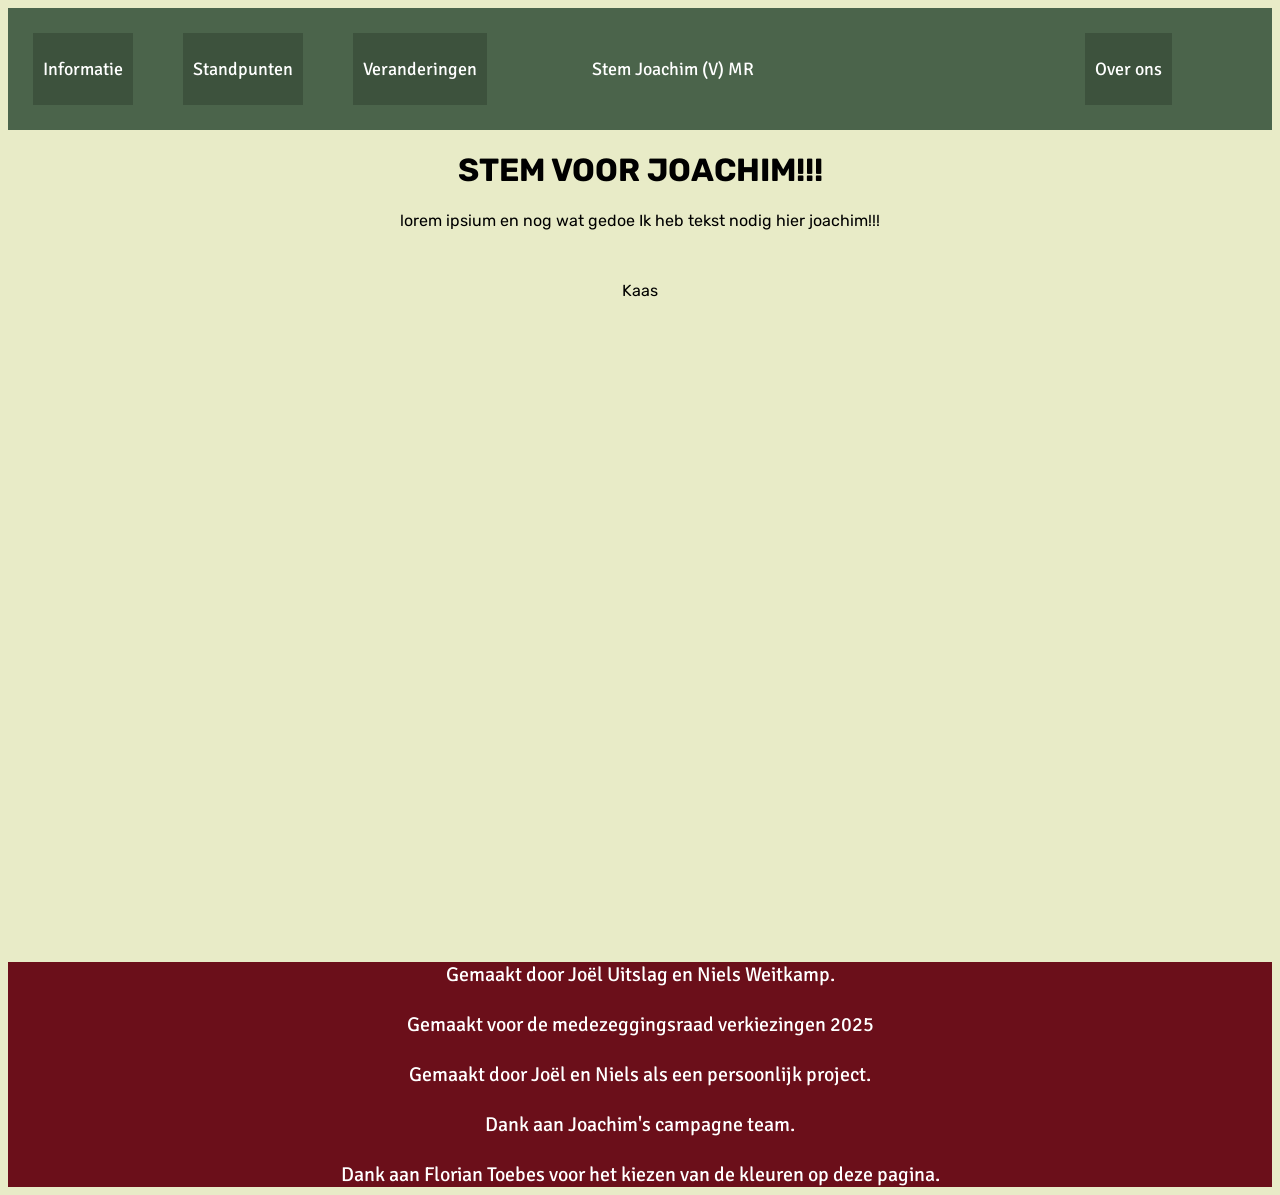
==== test/index.html @ 6166f308 "Update index.html" ====
<html>
  <head>
    <title> Stem Op Joachim! </title>
    <link href="https://fonts.googleapis.com/css2?family=Signika:wght@300..700&display=swap" rel="stylesheet">
    <link href="https://fonts.googleapis.com/css2?family=Rubik:ital,wght@0,300..900;1,300..900&display=swap" rel="stylesheet">
    <style>
      .flexcontainer {
        display: flex;
        background-color: #4B644B;
        color: #FFFFFF;
        
      }
      .flexcontainer > button {
          background-color: #3D523D;
          margin: 25px;
          padding: 10px;
          font-size: 18px;
          border: none;
          font-family: "Signika", serif;
          color: FFFFFF;
      }
      .flexcontainer > button:hover {
          background-color: #304130;
          
      }
      
      .flexcontainer > div {
          text-align: center;
          margin: 40px;
          font-size: 18px;
          padding: 10px;
          background-color: #4B644B;
          margin-left: 70px;
          font-family: "Signika", serif;
      }
      #overons {
        margin-left: auto; 
        margin-right: 100px; 
      }
      body {
        background-color: #E8EBC7;
        text-align: center;
        font-family: "Rubik", serif;
      }
      #credits {
        background-color: #6B0F1A;
        color: #FFFFFF;
        font-size: 20px;
        font-family: "Signika", serif;
        text-align: center;
      }
    </style>
  </head>
  <body>

      <div class="flexcontainer"> 
        <button id="info" onclick="veranderTekst()"> Informatie </button>
        <button id="standpunt" onclick="veranderTekst()"> Standpunten </button>
        <button id="change" onclick="veranderTekst()"> Veranderingen </button>
        <div id="stem"> Stem Joachim (V) MR</div>
        <button id="overons" onclick="veranderTekst()"> Over ons</button>
      </div>
      <h1> STEM VOOR JOACHIM!!! </h1>
      <p id="text1">lorem ipsium en nog wat gedoe Ik heb tekst nodig hier joachim!!!
      </p>
    <br>
    <p id="text2"> 
      Kaas
    </p>
    <br> <br> <br> <br> <br> <br> <br> <br> <br> <br> <br> <br> <br> <br> <br> <br> <br> <br> <br> <br> <br> <br> <br> <br> <br> <br> <br> <br> <br> <br> <br> <br> <br> <br> 
    <div id="credits"> 
      Gemaakt door Joël Uitslag en Niels Weitkamp.
      <br> <br>
      Gemaakt voor de medezeggingsraad verkiezingen 2025
      <br> <br>
      Gemaakt door Joël en Niels als een persoonlijk project.
      <br> <br>
      Dank aan Joachim's campagne team.
      <br> <br>
      Dank aan Florian Toebes voor het kiezen van de kleuren op deze pagina.
    </div>
  

      <script src="index.js"></script>
  </body>
  
</html>
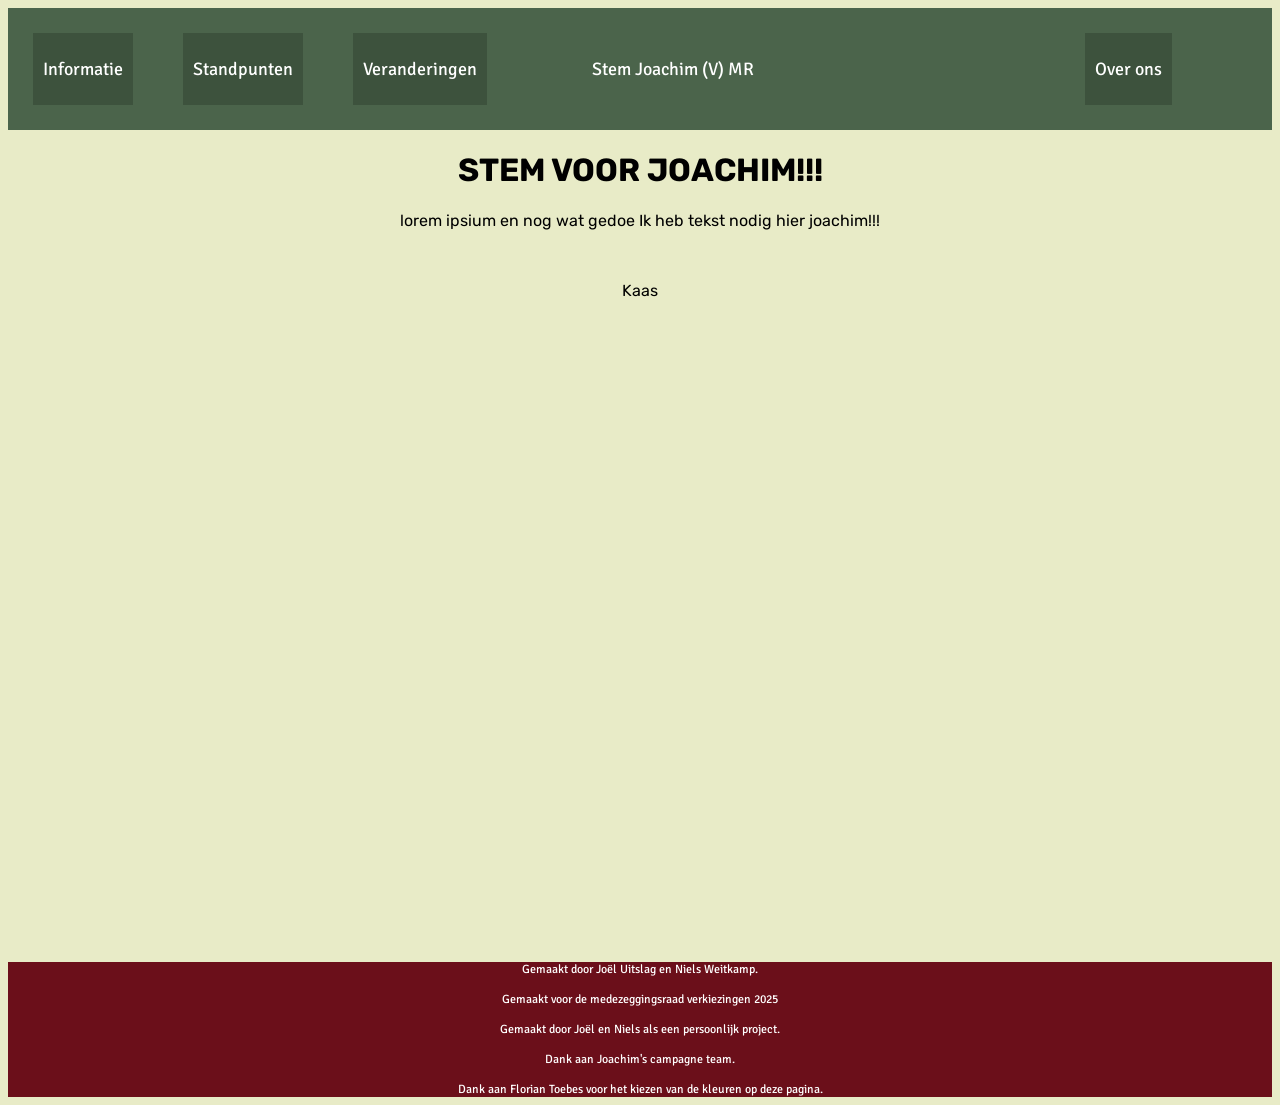
==== commit 17fb6493: "Update index.html" ====
--- a/test/index.html
+++ b/test/index.html
@@ -45,7 +45,7 @@
       #credits {
         background-color: #6B0F1A;
         color: #FFFFFF;
-        font-size: 20px;
+        font-size: 12px;
         font-family: "Signika", serif;
         text-align: center;
       }
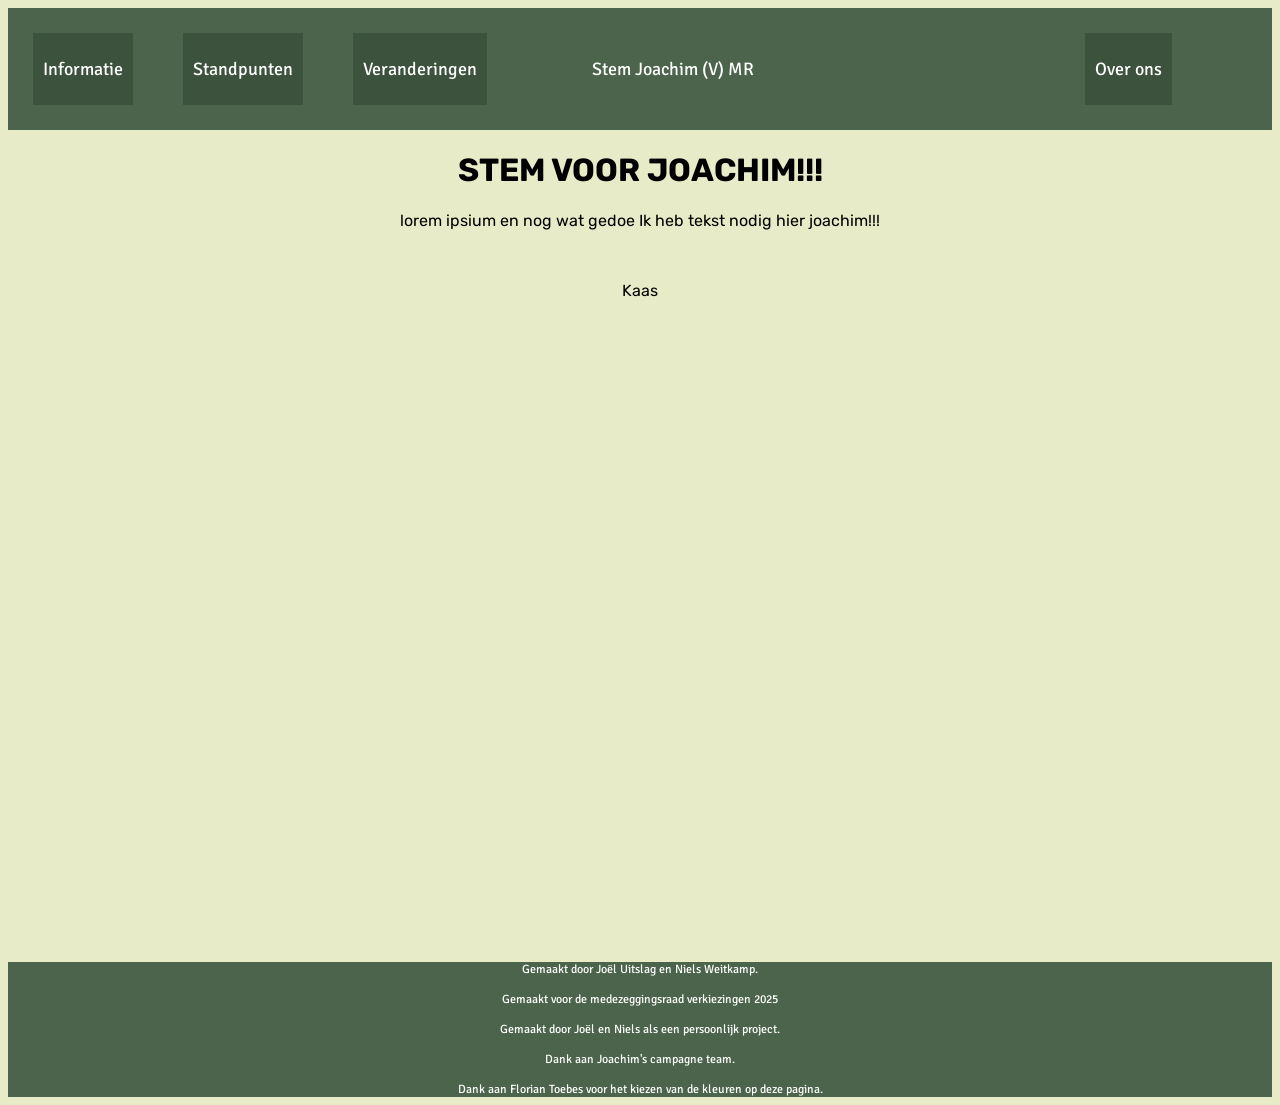
==== commit b6cf868a: "Update index.html" ====
--- a/test/index.html
+++ b/test/index.html
@@ -43,7 +43,7 @@
         font-family: "Rubik", serif;
       }
       #credits {
-        background-color: #6B0F1A;
+        background-color: #4B644B;
         color: #FFFFFF;
         font-size: 12px;
         font-family: "Signika", serif;
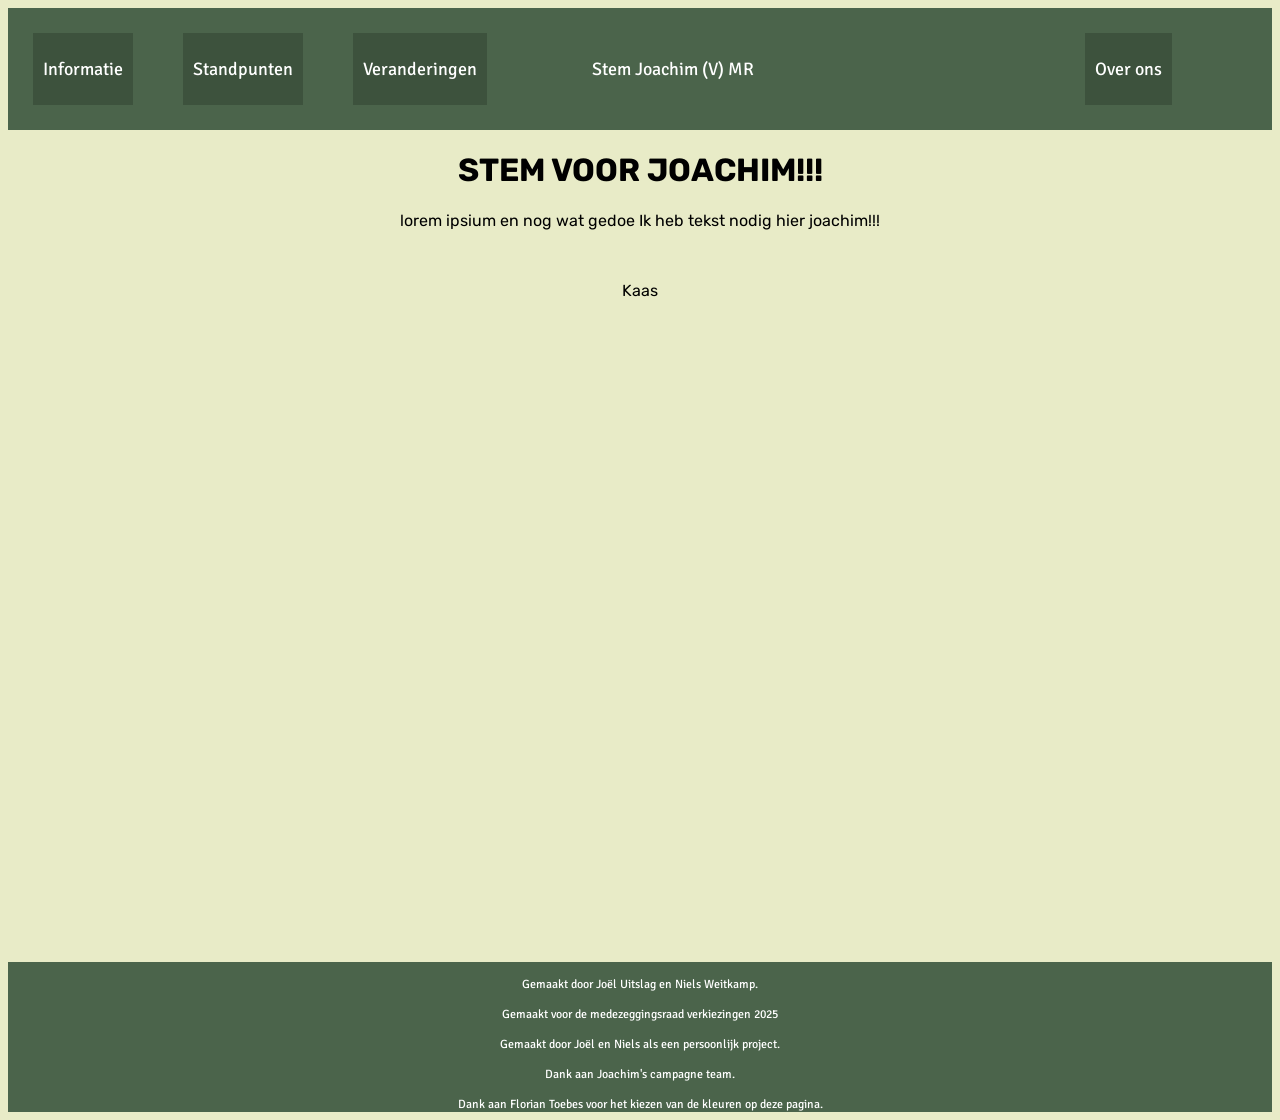
==== commit a6b80462: "Update index.html" ====
--- a/test/index.html
+++ b/test/index.html
@@ -69,6 +69,7 @@
     </p>
     <br> <br> <br> <br> <br> <br> <br> <br> <br> <br> <br> <br> <br> <br> <br> <br> <br> <br> <br> <br> <br> <br> <br> <br> <br> <br> <br> <br> <br> <br> <br> <br> <br> <br> 
     <div id="credits"> 
+      <br>
       Gemaakt door Joël Uitslag en Niels Weitkamp.
       <br> <br>
       Gemaakt voor de medezeggingsraad verkiezingen 2025
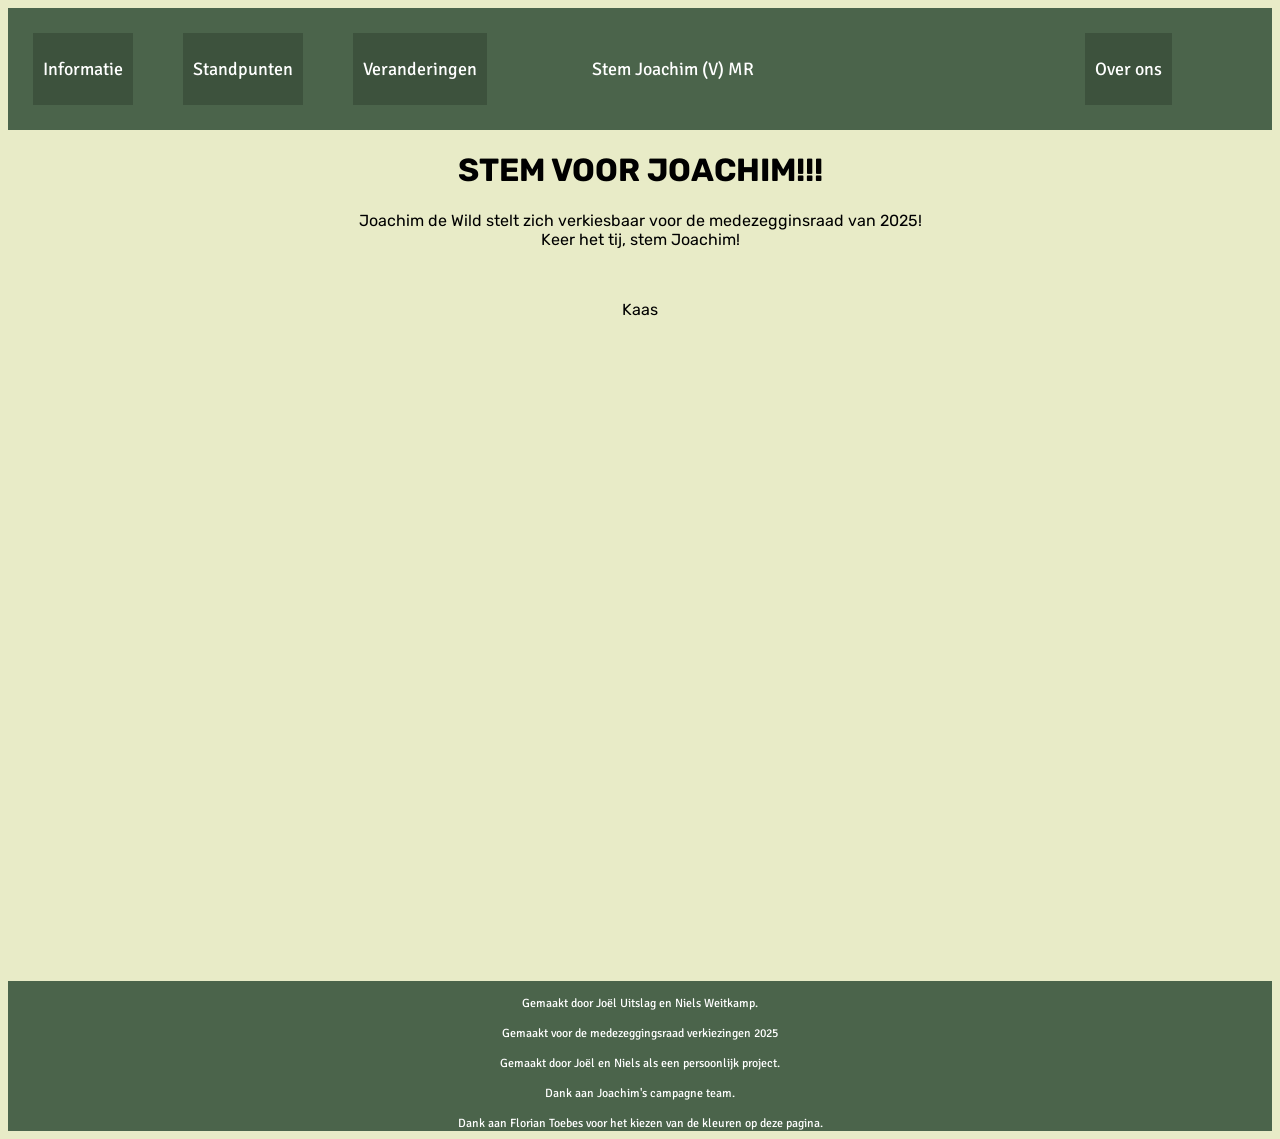
==== commit b6168e0d: "Update index.html" ====
--- a/test/index.html
+++ b/test/index.html
@@ -61,7 +61,9 @@
         <button id="overons" onclick="veranderTekst()"> Over ons</button>
       </div>
       <h1> STEM VOOR JOACHIM!!! </h1>
-      <p id="text1">lorem ipsium en nog wat gedoe Ik heb tekst nodig hier joachim!!!
+      <p id="text1">
+        Joachim de Wild stelt zich verkiesbaar voor de medezegginsraad van 2025!
+        <br> Keer het tij, stem Joachim!
       </p>
     <br>
     <p id="text2"> 
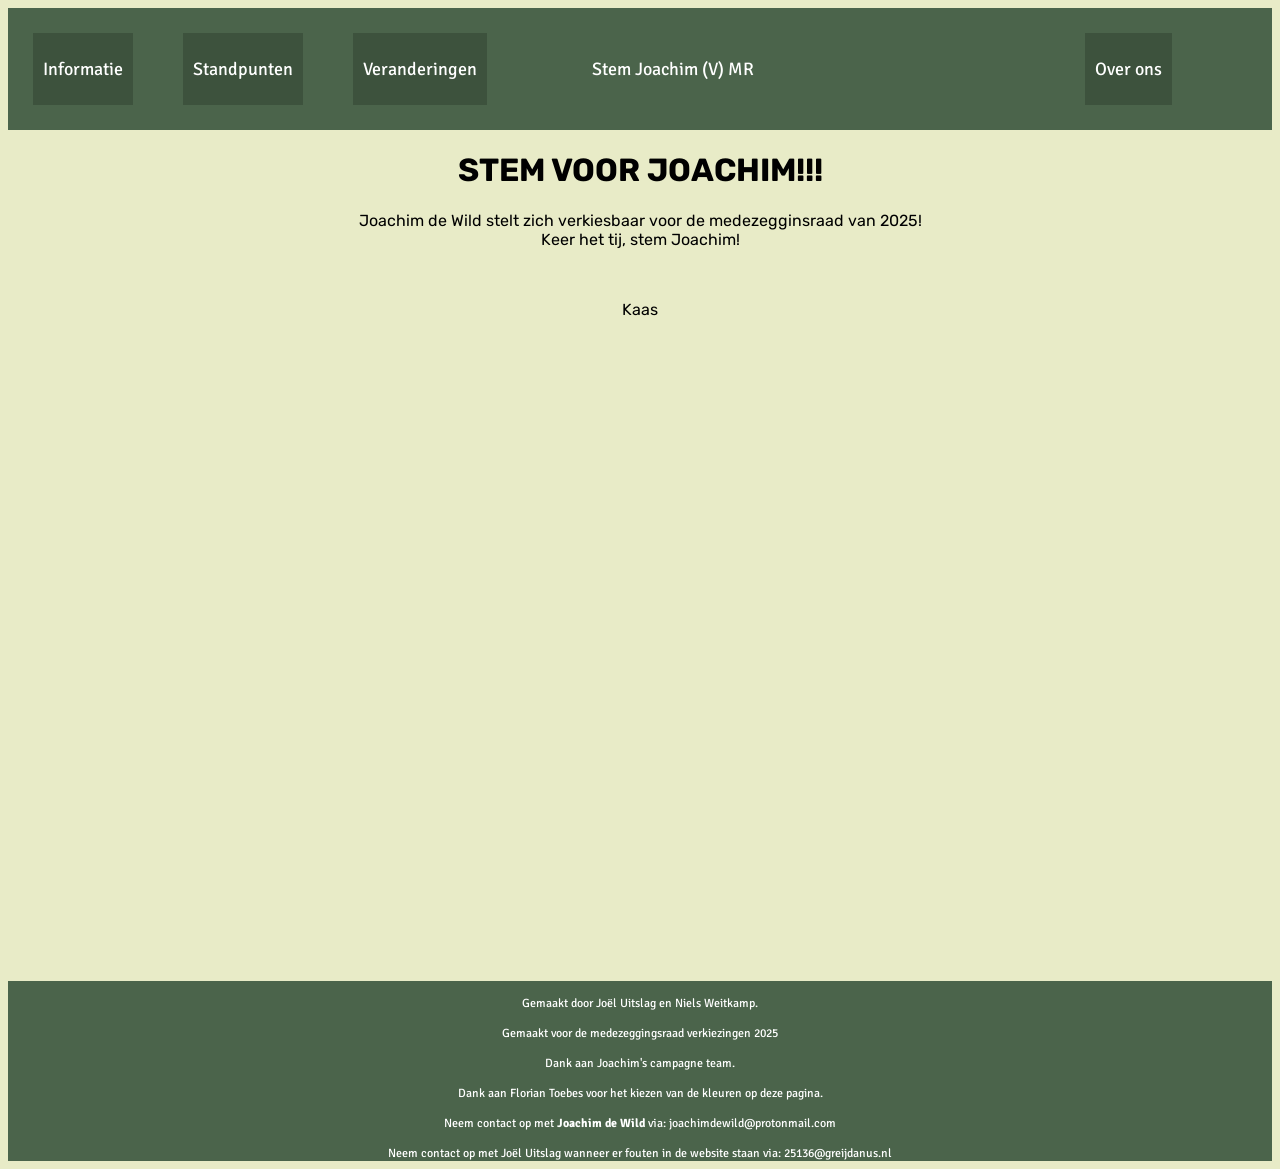
==== commit 68526476: "Update index.html" ====
--- a/test/index.html
+++ b/test/index.html
@@ -76,11 +76,13 @@
       <br> <br>
       Gemaakt voor de medezeggingsraad verkiezingen 2025
       <br> <br>
-      Gemaakt door Joël en Niels als een persoonlijk project.
-      <br> <br>
       Dank aan Joachim's campagne team.
       <br> <br>
       Dank aan Florian Toebes voor het kiezen van de kleuren op deze pagina.
+      <br> <br>
+      Neem contact op met <b> Joachim de Wild </b> via: joachimdewild@protonmail.com
+      <br> <br>
+      Neem contact op met Joël Uitslag wanneer er fouten in de website staan via: 25136@greijdanus.nl
     </div>
   
 
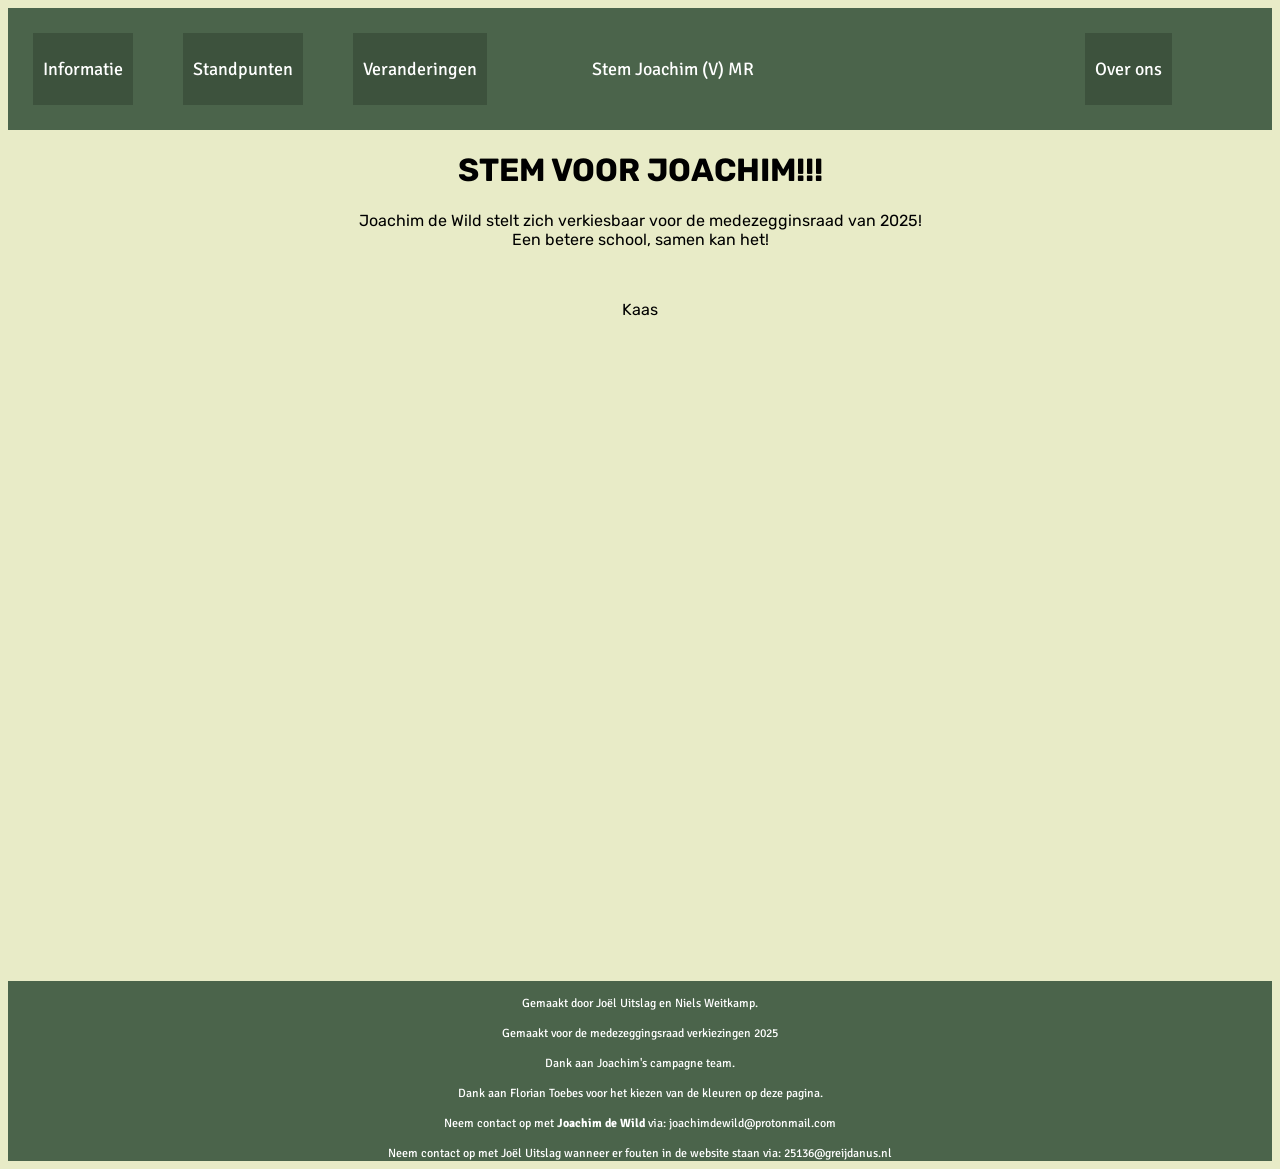
==== commit 2f82a895: "Update index.html" ====
--- a/test/index.html
+++ b/test/index.html
@@ -63,7 +63,7 @@
       <h1> STEM VOOR JOACHIM!!! </h1>
       <p id="text1">
         Joachim de Wild stelt zich verkiesbaar voor de medezegginsraad van 2025!
-        <br> Keer het tij, stem Joachim!
+        <br> Een betere school, samen kan het!
       </p>
     <br>
     <p id="text2"> 
